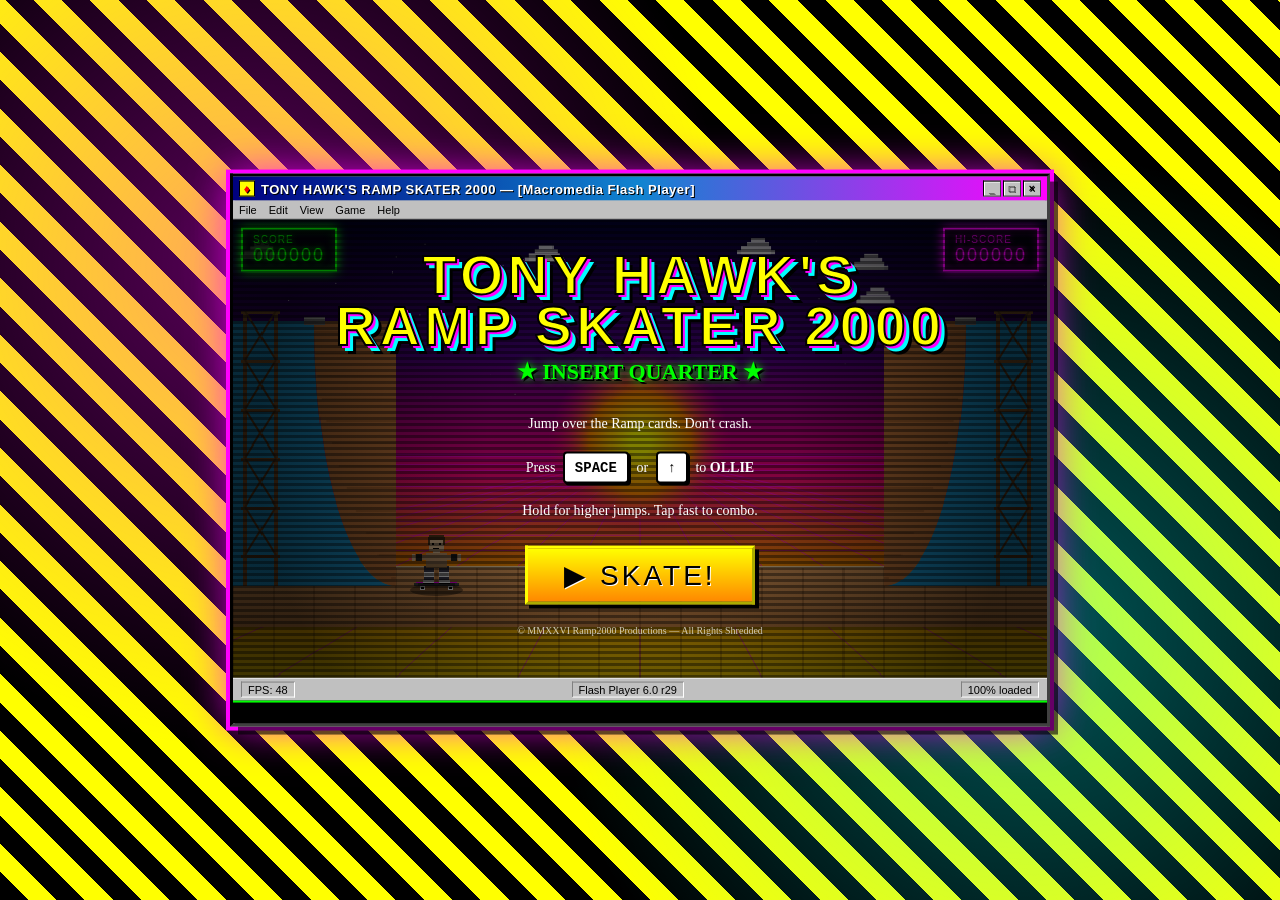
==== game.html @ 52860997 "Add Tony Hawk's Ramp Skater 2000 — Y2K Flash game" ====
<!DOCTYPE html>
<html lang="en">
<head>
<meta charset="UTF-8">
<title>TONY HAWK'S RAMP SKATER 2000 :: Y2K EDITION</title>
<meta name="viewport" content="width=device-width,initial-scale=1">
<style>
  /* ============ Y2K FLASH GAME WINDOW ============ */
  * { box-sizing: border-box; margin: 0; padding: 0; }
  html, body {
    width: 100%; height: 100%;
    background:
      repeating-linear-gradient(45deg, #000 0 20px, #ffff00 20px 40px);
    font-family: "Comic Sans MS", "Chalkboard", cursive;
    overflow: hidden;
    color: #fff;
  }
  /* Fake desktop pattern with retro star burst behind window */
  body::before {
    content: "";
    position: fixed; inset: 0;
    background:
      radial-gradient(circle at 20% 30%, rgba(255,0,255,.35), transparent 40%),
      radial-gradient(circle at 80% 70%, rgba(0,255,255,.35), transparent 40%);
    pointer-events: none;
  }

  /* Flash-style game window */
  .game-window {
    position: absolute;
    left: 50%; top: 50%;
    transform: translate(-50%, -50%);
    width: min(820px, 96vw);
    background: #c0c0c0;
    border: 3px solid #000;
    border-right-color: #404040;
    border-bottom-color: #404040;
    box-shadow:
      inset 2px 2px 0 #fff,
      inset -2px -2px 0 #808080,
      8px 8px 0 rgba(0,0,0,.6),
      0 0 0 4px #ff00ff,
      0 0 40px rgba(255,0,255,.8);
    padding: 0;
  }
  .titlebar {
    background: linear-gradient(90deg, #000080, #1084d0, #ff00ff);
    color: #fff;
    padding: 4px 6px;
    font-family: "Tahoma", "MS Sans Serif", sans-serif;
    font-size: 13px;
    font-weight: bold;
    display: flex;
    align-items: center;
    justify-content: space-between;
    text-shadow: 1px 1px 0 #000;
    letter-spacing: 0.5px;
  }
  .titlebar .title-text {
    display: flex; align-items: center; gap: 6px;
  }
  .title-icon {
    width: 16px; height: 16px;
    background: #ffff00;
    border: 1px solid #000;
    display: inline-block;
    position: relative;
  }
  .title-icon::after {
    content: "♦";
    position: absolute; inset: 0;
    display: flex; align-items: center; justify-content: center;
    color: #ff0000; font-size: 12px; line-height: 1;
  }
  .win-btns { display: flex; gap: 2px; }
  .win-btn {
    width: 18px; height: 16px;
    background: #c0c0c0;
    border: 1px solid #000;
    border-right-color: #404040;
    border-bottom-color: #404040;
    box-shadow: inset 1px 1px 0 #fff;
    color: #000;
    font-size: 10px;
    font-family: "Marlett", sans-serif;
    text-align: center;
    line-height: 14px;
    cursor: pointer;
  }

  .menubar {
    background: #c0c0c0;
    padding: 3px 6px;
    font-family: "Tahoma", sans-serif;
    font-size: 11px;
    color: #000;
    border-bottom: 1px solid #808080;
    display: flex;
    gap: 12px;
  }
  .menubar span { cursor: default; }
  .menubar span:hover { background: #000080; color: #fff; }

  .game-stage {
    position: relative;
    background: #000;
    overflow: hidden;
  }
  #canvas {
    display: block;
    width: 100%;
    height: auto;
    image-rendering: pixelated;
    image-rendering: crisp-edges;
    cursor: crosshair;
  }

  /* HUD overlays */
  .hud-top {
    position: absolute;
    top: 8px; left: 8px; right: 8px;
    display: flex;
    justify-content: space-between;
    align-items: flex-start;
    pointer-events: none;
    font-family: "Impact", "Arial Black", sans-serif;
    text-transform: uppercase;
    z-index: 5;
  }
  .hud-box {
    background: rgba(0,0,0,.6);
    border: 2px solid #00ff00;
    box-shadow: 0 0 10px #00ff00, inset 0 0 10px rgba(0,255,0,.3);
    padding: 4px 10px;
    color: #00ff00;
    text-shadow: 0 0 6px #00ff00, 2px 2px 0 #000;
    font-size: 18px;
    letter-spacing: 2px;
  }
  .hud-box.pink {
    border-color: #ff00ff;
    color: #ff00ff;
    box-shadow: 0 0 10px #ff00ff, inset 0 0 10px rgba(255,0,255,.3);
    text-shadow: 0 0 6px #ff00ff, 2px 2px 0 #000;
  }
  .hud-box small { font-size: 10px; display: block; opacity: .8; letter-spacing: 1px; }

  .combo {
    position: absolute;
    left: 50%;
    top: 40%;
    transform: translate(-50%, -50%);
    font-family: "Impact", "Arial Black", sans-serif;
    font-size: 56px;
    color: #ffff00;
    text-shadow:
      3px 3px 0 #ff00ff,
      6px 6px 0 #00ffff,
      9px 9px 0 #000;
    -webkit-text-stroke: 2px #000;
    letter-spacing: 4px;
    pointer-events: none;
    opacity: 0;
    z-index: 6;
    text-transform: uppercase;
  }
  .combo.show {
    animation: comboPop 0.9s ease-out forwards;
  }
  @keyframes comboPop {
    0%   { opacity: 0; transform: translate(-50%,-50%) scale(0.3) rotate(-15deg); }
    20%  { opacity: 1; transform: translate(-50%,-50%) scale(1.3) rotate(5deg); }
    100% { opacity: 0; transform: translate(-50%,-80%) scale(1) rotate(-5deg); }
  }

  /* Start / Game over panels */
  .panel {
    position: absolute;
    inset: 0;
    background:
      repeating-linear-gradient(0deg, rgba(0,0,0,.7) 0 3px, rgba(0,0,0,.5) 3px 6px);
    display: flex;
    flex-direction: column;
    align-items: center;
    justify-content: center;
    z-index: 10;
    color: #fff;
    text-align: center;
    padding: 20px;
  }
  .panel.hidden { display: none; }
  .panel h1 {
    font-family: "Impact", "Arial Black", sans-serif;
    font-size: 56px;
    line-height: .9;
    color: #ffff00;
    text-shadow:
      3px 3px 0 #ff00ff,
      6px 6px 0 #00ffff,
      9px 9px 0 #000;
    -webkit-text-stroke: 2px #000;
    letter-spacing: 4px;
    margin-bottom: 8px;
    text-transform: uppercase;
  }
  .panel h2 {
    font-family: "Comic Sans MS", cursive;
    font-size: 22px;
    color: #00ff00;
    text-shadow: 2px 2px 0 #000, 0 0 10px #00ff00;
    margin-bottom: 20px;
  }
  .panel p { font-size: 14px; line-height: 1.6; margin: 8px 0; max-width: 560px; }
  .panel .key {
    display: inline-block;
    background: #fff;
    color: #000;
    padding: 3px 10px;
    border: 2px solid #000;
    border-radius: 4px;
    box-shadow: 2px 2px 0 #000;
    font-family: "Courier New", monospace;
    font-weight: bold;
    margin: 0 4px;
  }
  .start-btn {
    margin-top: 16px;
    background: linear-gradient(180deg, #ffff00, #ff8800);
    border: 3px outset #ffff00;
    color: #000;
    font-family: "Impact", sans-serif;
    font-size: 28px;
    padding: 10px 36px;
    cursor: pointer;
    letter-spacing: 3px;
    text-shadow: 1px 1px 0 #fff;
    box-shadow: 4px 4px 0 #000;
    text-transform: uppercase;
  }
  .start-btn:active { transform: translate(2px,2px); box-shadow: 2px 2px 0 #000; }
  .start-btn:hover { animation: jiggle .2s infinite; }
  @keyframes jiggle {
    0%,100% { transform: rotate(-1deg); }
    50% { transform: rotate(1deg); }
  }
  .blink { animation: blinker 1s steps(2) infinite; }
  @keyframes blinker { 50% { opacity: 0; } }

  .gameover-title {
    color: #ff0000;
    text-shadow:
      3px 3px 0 #ffff00,
      6px 6px 0 #000;
  }
  .scores-line {
    font-family: "Impact", sans-serif;
    font-size: 22px;
    color: #ffff00;
    text-shadow: 2px 2px 0 #000;
    margin: 6px 0;
    letter-spacing: 2px;
  }
  .scores-line .num { color: #00ffff; }
  .new-hi {
    color: #ff00ff;
    font-family: "Impact", sans-serif;
    font-size: 32px;
    margin: 10px 0;
    letter-spacing: 3px;
    text-shadow: 2px 2px 0 #ffff00, 4px 4px 0 #000;
  }

  /* Scanlines overlay */
  .scanlines {
    position: absolute; inset: 0;
    pointer-events: none;
    background: repeating-linear-gradient(
      0deg,
      rgba(0,0,0,0) 0,
      rgba(0,0,0,0) 2px,
      rgba(0,0,0,.15) 3px,
      rgba(0,0,0,.15) 3px
    );
    z-index: 7;
    mix-blend-mode: multiply;
  }

  .statusbar {
    background: #c0c0c0;
    border-top: 1px solid #fff;
    padding: 3px 8px;
    font-family: "Tahoma", sans-serif;
    font-size: 11px;
    color: #000;
    display: flex;
    justify-content: space-between;
    align-items: center;
  }
  .statusbar .sb-cell {
    border: 1px solid #808080;
    border-right-color: #fff;
    border-bottom-color: #fff;
    padding: 1px 6px;
    background: #c0c0c0;
  }

  /* marquee at bottom */
  .ticker {
    background: #000;
    color: #00ff00;
    font-family: "Courier New", monospace;
    font-size: 12px;
    padding: 3px 0;
    border-top: 2px solid #00ff00;
    overflow: hidden;
    white-space: nowrap;
  }
  .ticker span {
    display: inline-block;
    padding-left: 100%;
    animation: tickerScroll 25s linear infinite;
  }
  @keyframes tickerScroll {
    0% { transform: translateX(0); }
    100% { transform: translateX(-100%); }
  }

  @media (max-width: 720px) {
    .panel h1 { font-size: 36px; }
    .hud-box { font-size: 14px; padding: 3px 6px; }
    .combo { font-size: 36px; }
  }
</style>
</head>
<body>

<div class="game-window">
  <div class="titlebar">
    <div class="title-text">
      <span class="title-icon"></span>
      TONY HAWK'S RAMP SKATER 2000 — [Macromedia Flash Player]
    </div>
    <div class="win-btns">
      <div class="win-btn">_</div>
      <div class="win-btn">□</div>
      <div class="win-btn" onclick="window.close()">×</div>
    </div>
  </div>
  <div class="menubar">
    <span>File</span><span>Edit</span><span>View</span><span>Game</span><span>Help</span>
  </div>

  <div class="game-stage">
    <canvas id="canvas" width="800" height="450"></canvas>

    <div class="hud-top">
      <div class="hud-box"><small>SCORE</small><span id="score">000000</span></div>
      <div class="hud-box pink"><small>HI-SCORE</small><span id="hiscore">000000</span></div>
    </div>

    <div class="combo" id="combo">OLLIE!</div>

    <div class="panel" id="start-panel">
      <h1>TONY HAWK'S<br>RAMP SKATER 2000</h1>
      <h2 class="blink">★ INSERT QUARTER ★</h2>
      <p>Jump over the Ramp cards. Don't crash.</p>
      <p>Press <span class="key">SPACE</span> or <span class="key">↑</span> to <b>OLLIE</b></p>
      <p>Hold for higher jumps. Tap fast to combo.</p>
      <button class="start-btn" id="start-btn">▶ SKATE!</button>
      <p style="margin-top:18px;font-size:10px;opacity:.7;">© MMXXVI Ramp2000 Productions — All Rights Shredded</p>
    </div>

    <div class="panel hidden" id="over-panel">
      <h1 class="gameover-title blink">WIPEOUT!!</h1>
      <div class="new-hi hidden" id="new-hi">★ NEW HIGH SCORE ★</div>
      <div class="scores-line">SCORE: <span class="num" id="final-score">0</span></div>
      <div class="scores-line">HI: <span class="num" id="final-hi">0</span></div>
      <div class="scores-line">CARDS DODGED: <span class="num" id="final-cards">0</span></div>
      <button class="start-btn" id="retry-btn">▶ TRY AGAIN</button>
      <p style="margin-top:14px;font-size:11px;">Press <span class="key">SPACE</span> to retry</p>
    </div>

    <div class="scanlines"></div>
  </div>

  <div class="statusbar">
    <div class="sb-cell" id="fps">FPS: 60</div>
    <div class="sb-cell">Flash Player 6.0 r29</div>
    <div class="sb-cell">100% loaded</div>
  </div>

  <div class="ticker">
    <span>★★★ TONY HAWK'S RAMP SKATER 2000 ★★★ JUMP THE CARDS! SHRED THE RAMP! ★★★ POWERED BY MACROMEDIA FLASH ★★★ BEST VIEWED IN INTERNET EXPLORER 5.5 ★★★ THIS GAME IS RADICAL ★★★ KICKFLIP YOUR WAY TO THE TOP ★★★ DON'T FORGET TO ENTER THE PS1 GIVEAWAY ★★★</span>
  </div>
</div>

<script>
/* ===========================================================
   TONY HAWK'S RAMP SKATER 2000 — Y2K FLASH EDITION
   =========================================================== */
(() => {
  const canvas = document.getElementById('canvas');
  const ctx = canvas.getContext('2d');
  const W = canvas.width, H = canvas.height;

  const scoreEl = document.getElementById('score');
  const hiEl = document.getElementById('hiscore');
  const comboEl = document.getElementById('combo');
  const startPanel = document.getElementById('start-panel');
  const overPanel = document.getElementById('over-panel');
  const startBtn = document.getElementById('start-btn');
  const retryBtn = document.getElementById('retry-btn');
  const finalScore = document.getElementById('final-score');
  const finalHi = document.getElementById('final-hi');
  const finalCards = document.getElementById('final-cards');
  const newHiEl = document.getElementById('new-hi');
  const fpsEl = document.getElementById('fps');

  /* ---------- Audio (Web Audio API beeps) ---------- */
  let audioCtx = null;
  function ac() {
    if (!audioCtx) {
      try { audioCtx = new (window.AudioContext || window.webkitAudioContext)(); } catch(e) {}
    }
    return audioCtx;
  }
  function beep(freq, dur=0.08, type='square', vol=0.15, slide=0) {
    const ctx = ac(); if (!ctx) return;
    const t = ctx.currentTime;
    const osc = ctx.createOscillator();
    const gain = ctx.createGain();
    osc.type = type;
    osc.frequency.setValueAtTime(freq, t);
    if (slide) osc.frequency.exponentialRampToValueAtTime(Math.max(40, freq+slide), t+dur);
    gain.gain.setValueAtTime(vol, t);
    gain.gain.exponentialRampToValueAtTime(0.0001, t+dur);
    osc.connect(gain).connect(ctx.destination);
    osc.start(t); osc.stop(t+dur+0.02);
  }
  function sfxJump() {
    beep(440, 0.12, 'square', 0.18, 400);
    setTimeout(()=>beep(660, 0.08, 'square', 0.12), 60);
  }
  function sfxScore() {
    beep(880, 0.05, 'square', 0.12);
    setTimeout(()=>beep(1320, 0.08, 'square', 0.12), 50);
  }
  function sfxCrash() {
    const ctx = ac(); if (!ctx) return;
    const t = ctx.currentTime;
    const bufferSize = 0.4 * ctx.sampleRate;
    const buffer = ctx.createBuffer(1, bufferSize, ctx.sampleRate);
    const data = buffer.getChannelData(0);
    for (let i=0;i<bufferSize;i++) data[i] = (Math.random()*2-1) * (1 - i/bufferSize);
    const noise = ctx.createBufferSource();
    noise.buffer = buffer;
    const gain = ctx.createGain();
    gain.gain.setValueAtTime(0.35, t);
    gain.gain.exponentialRampToValueAtTime(0.001, t+0.4);
    noise.connect(gain).connect(ctx.destination);
    noise.start(t);
    // descending tones
    [220,180,140,100].forEach((f,i) => setTimeout(()=>beep(f, 0.12, 'sawtooth', 0.18, -40), i*80));
  }
  function sfxStart() {
    [523,659,784,1047].forEach((f,i) => setTimeout(()=>beep(f, 0.1, 'square', 0.16), i*70));
  }

  /* ---------- Game State ---------- */
  const GROUND_Y = 360;     // halfpipe floor y
  const RAMP_TOP_Y = 100;   // top of ramp curve
  const GRAVITY = 0.65;
  const JUMP_V = -13.5;
  const JUMP_HOLD_BOOST = -0.45; // extra lift while holding
  const MAX_JUMP_HOLD = 14;      // frames

  const state = {
    running: false,
    over: false,
    started: false,
    t: 0,
    score: 0,
    hi: 0,
    cardsDodged: 0,
    speed: 4.2,
    spawnTimer: 90,
    holdFrames: 0,
    holding: false,
    combo: 0,
    comboTimer: 0,
    shake: 0,
    skater: {
      x: 200,
      y: GROUND_Y,
      vy: 0,
      onGround: true,
      facing: 1,     // 1 right, -1 left
      bobT: 0,
      rotation: 0,   // for trick rotations mid-air
      tricking: false,
    },
    obstacles: [],   // ramp cards
    particles: [],
    clouds: [],
    stars: [],
  };

  // Init clouds
  for (let i=0;i<5;i++) state.clouds.push({ x: Math.random()*W, y: 20+Math.random()*60, s: 0.3+Math.random()*0.5 });
  for (let i=0;i<40;i++) state.stars.push({ x: Math.random()*W, y: Math.random()*180, tw: Math.random()*Math.PI*2 });

  /* ---------- HI score (localStorage) ---------- */
  try {
    const stored = localStorage.getItem('ramp2000_thps_hi');
    if (stored) state.hi = parseInt(stored,10) || 0;
  } catch(e) {}
  hiEl.textContent = pad(state.hi);

  function pad(n) { return String(Math.floor(n)).padStart(6,'0'); }

  /* ---------- Input ---------- */
  function tryJump() {
    if (!state.running) return;
    if (state.skater.onGround) {
      state.skater.vy = JUMP_V;
      state.skater.onGround = false;
      state.holding = true;
      state.holdFrames = 0;
      state.skater.tricking = true;
      sfxJump();
      spawnParticles(state.skater.x, GROUND_Y, 8, '#ffffff');
      showCombo(randomTrick());
    }
  }
  function endJumpHold() { state.holding = false; }

  function randomTrick() {
    const tricks = ['OLLIE!','KICKFLIP!','HEELFLIP!','POP SHOVE-IT!','360 FLIP!','MELON!','INDY!','METHOD!','NOSEGRAB!','GNARLY!'];
    return tricks[Math.floor(Math.random()*tricks.length)];
  }

  window.addEventListener('keydown', (e) => {
    if (e.code === 'Space' || e.code === 'ArrowUp' || e.key === ' ') {
      e.preventDefault();
      if (state.over) { reset(); start(); return; }
      if (!state.started) { start(); return; }
      tryJump();
    }
  });
  window.addEventListener('keyup', (e) => {
    if (e.code === 'Space' || e.code === 'ArrowUp') endJumpHold();
  });
  canvas.addEventListener('mousedown', () => {
    if (state.over) { reset(); start(); return; }
    if (!state.started) { start(); return; }
    tryJump();
  });
  canvas.addEventListener('mouseup', endJumpHold);
  canvas.addEventListener('touchstart', (e) => {
    e.preventDefault();
    if (state.over) { reset(); start(); return; }
    if (!state.started) { start(); return; }
    tryJump();
  }, {passive:false});
  canvas.addEventListener('touchend', endJumpHold);

  startBtn.addEventListener('click', () => { start(); });
  retryBtn.addEventListener('click', () => { reset(); start(); });

  /* ---------- Game lifecycle ---------- */
  function start() {
    if (state.over) reset();
    state.started = true;
    state.running = true;
    state.over = false;
    startPanel.classList.add('hidden');
    overPanel.classList.add('hidden');
    sfxStart();
  }
  function reset() {
    state.running = false;
    state.over = false;
    state.t = 0;
    state.score = 0;
    state.cardsDodged = 0;
    state.speed = 4.2;
    state.spawnTimer = 90;
    state.combo = 0;
    state.comboTimer = 0;
    state.shake = 0;
    state.obstacles = [];
    state.particles = [];
    state.skater.x = 200;
    state.skater.y = GROUND_Y;
    state.skater.vy = 0;
    state.skater.onGround = true;
    state.skater.tricking = false;
    state.skater.rotation = 0;
    scoreEl.textContent = pad(0);
  }
  function gameOver() {
    state.running = false;
    state.over = true;
    state.shake = 24;
    sfxCrash();
    spawnParticles(state.skater.x, state.skater.y, 30, '#ff0000', true);
    finalScore.textContent = Math.floor(state.score);
    finalCards.textContent = state.cardsDodged;
    const isNew = state.score > state.hi;
    if (isNew) {
      state.hi = Math.floor(state.score);
      try { localStorage.setItem('ramp2000_thps_hi', String(state.hi)); } catch(e) {}
      newHiEl.classList.remove('hidden');
    } else {
      newHiEl.classList.add('hidden');
    }
    finalHi.textContent = state.hi;
    hiEl.textContent = pad(state.hi);
    setTimeout(()=> overPanel.classList.remove('hidden'), 700);
  }

  /* ---------- Obstacles (Ramp cards) ---------- */
  function spawnCard() {
    state.obstacles.push({
      x: W + 30,
      y: GROUND_Y - 22,
      w: 56,
      h: 36,
      passed: false,
      wobble: Math.random()*Math.PI*2,
    });
  }

  /* ---------- Particles ---------- */
  function spawnParticles(x, y, n, color, big=false) {
    for (let i=0;i<n;i++) {
      state.particles.push({
        x, y,
        vx: (Math.random()-0.5)*(big?8:4),
        vy: (Math.random()-1)*(big?6:3),
        life: 30 + Math.random()*20,
        color,
        size: big ? 3+Math.random()*3 : 2+Math.random()*2,
      });
    }
  }

  /* ---------- Combo display ---------- */
  function showCombo(text) {
    comboEl.textContent = text;
    comboEl.classList.remove('show');
    void comboEl.offsetWidth;
    comboEl.classList.add('show');
  }

  /* ---------- Update ---------- */
  function update() {
    state.t++;
    if (!state.running) return;

    // score from time
    state.score += 0.5 + state.speed*0.05;
    scoreEl.textContent = pad(state.score);

    // speed ramp
    if (state.t % 240 === 0 && state.speed < 9) state.speed += 0.35;

    // skater physics
    const sk = state.skater;
    if (!sk.onGround) {
      sk.vy += GRAVITY;
      if (state.holding && state.holdFrames < MAX_JUMP_HOLD) {
        sk.vy += JUMP_HOLD_BOOST;
        state.holdFrames++;
      }
      sk.y += sk.vy;
      sk.rotation += 0.18;
      if (sk.y >= GROUND_Y) {
        sk.y = GROUND_Y;
        sk.vy = 0;
        sk.onGround = true;
        sk.tricking = false;
        sk.rotation = 0;
        spawnParticles(sk.x, GROUND_Y+4, 6, '#d4a373');
      }
    } else {
      sk.bobT += 0.25;
    }

    // skater sways back and forth a tiny bit (he's on the ramp floor)
    sk.x = 200 + Math.sin(state.t*0.02) * 18;

    // spawn obstacles
    state.spawnTimer--;
    if (state.spawnTimer <= 0) {
      spawnCard();
      // next spawn — varies with speed
      const base = 110 - state.speed*5;
      state.spawnTimer = Math.max(55, base + Math.random()*60);
      // sometimes double-up
      if (Math.random() < 0.15 && state.speed > 5.5) {
        setTimeout(()=>{ if (state.running) spawnCard(); }, 250);
      }
    }

    // update obstacles
    for (let i=state.obstacles.length-1;i>=0;i--) {
      const o = state.obstacles[i];
      o.x -= state.speed;
      o.wobble += 0.15;

      // collision
      const skLeft = sk.x - 22, skRight = sk.x + 22;
      const skTop = sk.y - 48, skBottom = sk.y - 4;
      const oLeft = o.x, oRight = o.x + o.w;
      const oTop = o.y, oBottom = o.y + o.h;
      const hit = !(skRight < oLeft + 6 || skLeft > oRight - 6 || skBottom < oTop + 4 || skTop > oBottom - 4);
      if (hit) { gameOver(); return; }

      // scored
      if (!o.passed && o.x + o.w < sk.x - 22) {
        o.passed = true;
        state.cardsDodged++;
        state.score += 100;
        state.combo++;
        state.comboTimer = 90;
        sfxScore();
        if (state.combo >= 3) showCombo('x' + state.combo + ' COMBO!');
      }

      if (o.x + o.w < -10) state.obstacles.splice(i,1);
    }

    // combo decays
    if (state.comboTimer > 0) state.comboTimer--;
    else state.combo = 0;

    // particles
    for (let i=state.particles.length-1;i>=0;i--) {
      const p = state.particles[i];
      p.x += p.vx;
      p.y += p.vy;
      p.vy += 0.25;
      p.life--;
      if (p.life <= 0) state.particles.splice(i,1);
    }

    // clouds drift
    state.clouds.forEach(c => {
      c.x -= 0.3 * c.s;
      if (c.x < -80) { c.x = W + 40; c.y = 20+Math.random()*60; c.s = 0.3+Math.random()*0.5; }
    });

    // shake decay
    if (state.shake > 0) state.shake--;
  }

  /* ---------- Drawing helpers ---------- */
  function drawHalfpipe() {
    // sky gradient (cyan -> magenta -> yellow Y2K vapor sunset)
    const sky = ctx.createLinearGradient(0,0,0,H);
    sky.addColorStop(0, '#000033');
    sky.addColorStop(0.3, '#4a0080');
    sky.addColorStop(0.55, '#ff0080');
    sky.addColorStop(0.75, '#ff8c00');
    sky.addColorStop(1, '#ffd700');
    ctx.fillStyle = sky;
    ctx.fillRect(0,0,W,H);

    // grid floor / synth horizon
    ctx.save();
    ctx.strokeStyle = '#ff00ff';
    ctx.lineWidth = 1;
    ctx.globalAlpha = 0.6;
    // horizon line
    const horizon = 230;
    // perspective grid receding
    for (let i=0;i<14;i++) {
      const t = i/14;
      const y = horizon + Math.pow(t,2) * 130;
      ctx.beginPath();
      ctx.moveTo(0,y); ctx.lineTo(W,y); ctx.stroke();
    }
    for (let i=-8;i<=8;i++) {
      ctx.beginPath();
      ctx.moveTo(W/2, horizon);
      ctx.lineTo(W/2 + i*120, H);
      ctx.stroke();
    }
    ctx.restore();

    // distant sun
    const sun = ctx.createRadialGradient(W/2, 220, 10, W/2, 220, 90);
    sun.addColorStop(0,'#ffff00');
    sun.addColorStop(0.5,'#ff8800');
    sun.addColorStop(1,'rgba(255,0,128,0)');
    ctx.fillStyle = sun;
    ctx.fillRect(W/2-100, 130, 200, 200);

    // stars
    state.stars.forEach(s => {
      const a = 0.4 + Math.sin(state.t*0.05 + s.tw)*0.4;
      ctx.fillStyle = `rgba(255,255,255,${a})`;
      ctx.fillRect(s.x, s.y, 1, 1);
    });

    // pixel clouds (8-bit style)
    state.clouds.forEach(c => drawCloud(c.x, c.y));

    // ============ THE RAMP (halfpipe) ============
    // Floor (tan wooden surface)
    const floorGrad = ctx.createLinearGradient(0, 340, 0, H);
    floorGrad.addColorStop(0, '#e8a25e');
    floorGrad.addColorStop(1, '#b06a2e');
    ctx.fillStyle = floorGrad;
    ctx.fillRect(0, 340, W, 60);

    // floor planks (vertical lines)
    ctx.strokeStyle = 'rgba(80,40,10,0.5)';
    ctx.lineWidth = 1;
    for (let x=0; x<W; x+=40) {
      ctx.beginPath();
      ctx.moveTo(x, 340); ctx.lineTo(x, H); ctx.stroke();
    }
    // top edge highlight
    ctx.fillStyle = '#ffd9a0';
    ctx.fillRect(0, 340, W, 2);

    // Curved ramp walls (left + right) using bezier-like shapes
    // Left curve
    ctx.fillStyle = '#1ea7e6';
    ctx.beginPath();
    ctx.moveTo(0, 100);
    ctx.lineTo(0, 360);
    ctx.lineTo(160, 360);
    ctx.bezierCurveTo(120, 360, 80, 260, 80, 100);
    ctx.closePath();
    ctx.fill();
    // tan inside of left curve
    ctx.fillStyle = '#d68240';
    ctx.beginPath();
    ctx.moveTo(80, 100);
    ctx.bezierCurveTo(80, 260, 120, 360, 160, 360);
    ctx.lineTo(160, 100);
    ctx.closePath();
    ctx.fill();
    // wood lines on left ramp interior
    ctx.strokeStyle = 'rgba(80,40,10,0.4)';
    for (let yy=110; yy<360; yy+=22) {
      ctx.beginPath();
      const curveX = 80 + Math.pow((yy-100)/260, 2)*80;
      ctx.moveTo(curveX, yy);
      ctx.lineTo(160, yy);
      ctx.stroke();
    }

    // Right curve (mirrored)
    ctx.fillStyle = '#1ea7e6';
    ctx.beginPath();
    ctx.moveTo(W, 100);
    ctx.lineTo(W, 360);
    ctx.lineTo(W-160, 360);
    ctx.bezierCurveTo(W-120, 360, W-80, 260, W-80, 100);
    ctx.closePath();
    ctx.fill();
    ctx.fillStyle = '#d68240';
    ctx.beginPath();
    ctx.moveTo(W-80, 100);
    ctx.bezierCurveTo(W-80, 260, W-120, 360, W-160, 360);
    ctx.lineTo(W-160, 100);
    ctx.closePath();
    ctx.fill();
    ctx.strokeStyle = 'rgba(80,40,10,0.4)';
    for (let yy=110; yy<360; yy+=22) {
      ctx.beginPath();
      const curveX = W - 80 - Math.pow((yy-100)/260, 2)*80;
      ctx.moveTo(curveX, yy);
      ctx.lineTo(W-160, yy);
      ctx.stroke();
    }

    // Coping (metal lip on top of each ramp)
    ctx.fillStyle = '#888';
    ctx.fillRect(70, 96, 20, 8);
    ctx.fillRect(W-90, 96, 20, 8);
    ctx.fillStyle = '#ccc';
    ctx.fillRect(70, 96, 20, 2);
    ctx.fillRect(W-90, 96, 20, 2);

    // wood scaffolding behind ramps
    drawScaffold(10, 90);
    drawScaffold(W-50, 90);

    // shadow on floor under skater
    const sk = state.skater;
    const shadowY = 364;
    const heightAbove = GROUND_Y - sk.y;
    const shadowScale = Math.max(0.3, 1 - heightAbove/250);
    ctx.fillStyle = `rgba(0,0,0,${0.4*shadowScale})`;
    ctx.beginPath();
    ctx.ellipse(sk.x, shadowY, 26*shadowScale, 6*shadowScale, 0, 0, Math.PI*2);
    ctx.fill();
  }

  function drawCloud(x,y) {
    ctx.fillStyle = 'rgba(255,255,255,0.85)';
    ctx.fillRect(x, y, 30, 8);
    ctx.fillRect(x+6, y-4, 22, 4);
    ctx.fillRect(x+10, y-8, 14, 4);
    ctx.fillRect(x-4, y+4, 38, 4);
  }

  function drawScaffold(x, y) {
    ctx.fillStyle = '#8b5a2b';
    ctx.fillRect(x, y, 4, 270);
    ctx.fillRect(x+30, y, 4, 270);
    for (let i=0; i<6; i++) {
      ctx.fillRect(x-2, y+i*48, 38, 3);
    }
    // diagonal cross-braces
    ctx.strokeStyle = '#6b4520';
    ctx.lineWidth = 2;
    for (let i=0;i<5;i++) {
      ctx.beginPath();
      ctx.moveTo(x+2, y+i*48);
      ctx.lineTo(x+32, y+(i+1)*48);
      ctx.stroke();
      ctx.beginPath();
      ctx.moveTo(x+32, y+i*48);
      ctx.lineTo(x+2, y+(i+1)*48);
      ctx.stroke();
    }
  }

  /* ---------- Tony Hawk pixel sprite ---------- */
  function drawTony(x, y, rot, tricking, bob) {
    ctx.save();
    ctx.translate(x, y - 28);
    if (tricking) ctx.rotate(rot);
    const bobY = tricking ? 0 : Math.sin(bob)*1.2;
    ctx.translate(0, bobY);

    // ---- Skateboard ----
    // deck
    ctx.fillStyle = '#2a2a2a';
    ctx.fillRect(-20, 24, 40, 4);
    // grip tape stripe
    ctx.fillStyle = '#ff00ff';
    ctx.fillRect(-20, 24, 40, 1);
    // nose / tail curve highlights
    ctx.fillStyle = '#444';
    ctx.fillRect(-22, 25, 4, 3);
    ctx.fillRect(18, 25, 4, 3);
    // wheels
    ctx.fillStyle = '#fff';
    ctx.fillRect(-16, 28, 5, 4);
    ctx.fillRect(11, 28, 5, 4);
    ctx.fillStyle = '#000';
    ctx.fillRect(-15, 29, 3, 2);
    ctx.fillRect(12, 29, 3, 2);

    // ---- Legs ----
    // baggy pants (Y2K 2000 cargo style)
    ctx.fillStyle = '#3a3a4a'; // dark grey-blue cargo
    ctx.fillRect(-12, 8, 10, 16);
    ctx.fillRect(2, 8, 10, 16);
    // knee pads
    ctx.fillStyle = '#fff';
    ctx.fillRect(-12, 14, 10, 5);
    ctx.fillRect(2, 14, 10, 5);
    ctx.fillStyle = '#ddd';
    ctx.fillRect(-11, 15, 8, 3);
    ctx.fillRect(3, 15, 8, 3);
    // shoes
    ctx.fillStyle = '#fff';
    ctx.fillRect(-13, 22, 11, 4);
    ctx.fillRect(2, 22, 11, 4);
    ctx.fillStyle = '#000';
    ctx.fillRect(-13, 25, 11, 1);
    ctx.fillRect(2, 25, 11, 1);

    // ---- Torso (tan tee like reference) ----
    ctx.fillStyle = '#c69b6e';
    ctx.fillRect(-10, -4, 20, 14);
    // shirt shading
    ctx.fillStyle = '#a07a4d';
    ctx.fillRect(-10, 6, 20, 4);

    // ---- Arms outstretched (THPS pose) ----
    // left arm
    ctx.fillStyle = '#c69b6e';
    ctx.fillRect(-22, -2, 12, 4);
    // right arm
    ctx.fillRect(10, -2, 12, 4);
    // elbow pads
    ctx.fillStyle = '#222';
    ctx.fillRect(-20, -3, 6, 6);
    ctx.fillRect(14, -3, 6, 6);
    // gloves / hands
    ctx.fillStyle = '#e8c49a';
    ctx.fillRect(-24, -3, 3, 6);
    ctx.fillRect(21, -3, 3, 6);

    // ---- Head ----
    // neck
    ctx.fillStyle = '#e8c49a';
    ctx.fillRect(-3, -8, 6, 4);
    // face
    ctx.fillStyle = '#e8c49a';
    ctx.fillRect(-7, -20, 14, 14);
    // hair (short brown)
    ctx.fillStyle = '#5a3a1a';
    ctx.fillRect(-7, -22, 14, 5);
    ctx.fillRect(-8, -20, 2, 8);
    ctx.fillRect(6, -20, 2, 8);
    // eyes
    ctx.fillStyle = '#000';
    ctx.fillRect(-4, -14, 2, 2);
    ctx.fillRect(2, -14, 2, 2);
    // smirk
    ctx.fillRect(-3, -9, 5, 1);
    // sweat drop (he's working)
    if (Math.sin(state.t * 0.1) > 0.7) {
      ctx.fillStyle = '#66ddff';
      ctx.fillRect(7, -16, 1, 2);
    }

    ctx.restore();
  }

  /* ---------- Ramp Card sprite ---------- */
  function drawRampCard(x, y, w, h, wobble) {
    ctx.save();
    ctx.translate(x + w/2, y + h/2);
    ctx.rotate(Math.sin(wobble)*0.04);
    // shadow
    ctx.fillStyle = 'rgba(0,0,0,0.4)';
    ctx.fillRect(-w/2+3, h/2-2, w, 5);
    // card body (matte black gradient)
    const grad = ctx.createLinearGradient(-w/2, -h/2, w/2, h/2);
    grad.addColorStop(0,'#1a1a1a');
    grad.addColorStop(1,'#000');
    ctx.fillStyle = grad;
    ctx.fillRect(-w/2, -h/2, w, h);
    // subtle border
    ctx.strokeStyle = '#333';
    ctx.lineWidth = 1;
    ctx.strokeRect(-w/2+0.5, -h/2+0.5, w-1, h-1);

    // "ramp" wordmark (yellow)
    ctx.fillStyle = '#f7d046';
    ctx.font = 'bold 11px "Arial Black", sans-serif';
    ctx.textBaseline = 'middle';
    ctx.fillText('ramp', -w/2 + 5, -h/2 + 8);
    // little dot
    ctx.fillStyle = '#f7d046';
    ctx.beginPath();
    ctx.arc(-w/2 + 30, -h/2 + 8, 1.2, 0, Math.PI*2);
    ctx.fill();

    // chip
    ctx.fillStyle = '#d4af37';
    ctx.fillRect(-w/2 + 6, -h/2 + 16, 9, 7);
    ctx.strokeStyle = '#8a6d10';
    ctx.lineWidth = 0.6;
    ctx.beginPath();
    ctx.moveTo(-w/2+6, -h/2+19);
    ctx.lineTo(-w/2+15, -h/2+19);
    ctx.stroke();
    ctx.beginPath();
    ctx.moveTo(-w/2+10, -h/2+16);
    ctx.lineTo(-w/2+10, -h/2+23);
    ctx.stroke();

    // contactless icon
    ctx.strokeStyle = '#f7d046';
    ctx.lineWidth = 0.8;
    for (let i=0;i<3;i++) {
      ctx.beginPath();
      ctx.arc(-w/2 + 22, -h/2 + 20, 2+i*1.8, -Math.PI/3, Math.PI/3);
      ctx.stroke();
    }

    // card number (faint)
    ctx.fillStyle = '#666';
    ctx.font = 'bold 5px "Courier New", monospace';
    ctx.fillText('•••• 2000', w/2 - 26, h/2 - 6);

    // shine
    ctx.fillStyle = 'rgba(255,255,255,0.08)';
    ctx.fillRect(-w/2, -h/2, w, h/3);

    ctx.restore();
  }

  /* ---------- Particles ---------- */
  function drawParticles() {
    state.particles.forEach(p => {
      ctx.fillStyle = p.color;
      ctx.globalAlpha = Math.min(1, p.life/30);
      ctx.fillRect(p.x - p.size/2, p.y - p.size/2, p.size, p.size);
    });
    ctx.globalAlpha = 1;
  }

  /* ---------- Render ---------- */
  function render() {
    ctx.save();
    if (state.shake > 0) {
      ctx.translate((Math.random()-0.5)*state.shake, (Math.random()-0.5)*state.shake);
    }

    drawHalfpipe();

    // obstacles
    state.obstacles.forEach(o => drawRampCard(o.x, o.y, o.w, o.h, o.wobble));

    // skater
    const sk = state.skater;
    drawTony(sk.x, sk.y, sk.rotation, sk.tricking, sk.bobT);

    drawParticles();

    // speed lines when fast
    if (state.speed > 6 && state.running) {
      ctx.strokeStyle = 'rgba(255,255,255,0.25)';
      ctx.lineWidth = 1;
      for (let i=0; i<4; i++) {
        const y = 200 + i*40 + (state.t*state.speed*2 % 40);
        ctx.beginPath();
        ctx.moveTo(W, y);
        ctx.lineTo(W-30, y);
        ctx.stroke();
      }
    }

    ctx.restore();

    // edge vignette
    const vg = ctx.createRadialGradient(W/2, H/2, H/3, W/2, H/2, H/1.2);
    vg.addColorStop(0,'rgba(0,0,0,0)');
    vg.addColorStop(1,'rgba(0,0,0,0.5)');
    ctx.fillStyle = vg;
    ctx.fillRect(0,0,W,H);
  }

  /* ---------- Main loop ---------- */
  let lastT = performance.now();
  let frames = 0, fpsT = lastT;
  function loop(now) {
    update();
    render();
    frames++;
    if (now - fpsT > 500) {
      fpsEl.textContent = 'FPS: ' + Math.round(frames*1000/(now-fpsT));
      frames = 0; fpsT = now;
    }
    requestAnimationFrame(loop);
  }
  requestAnimationFrame(loop);

  // Auto-start on first canvas click handled above too
})();
</script>
</body>
</html>
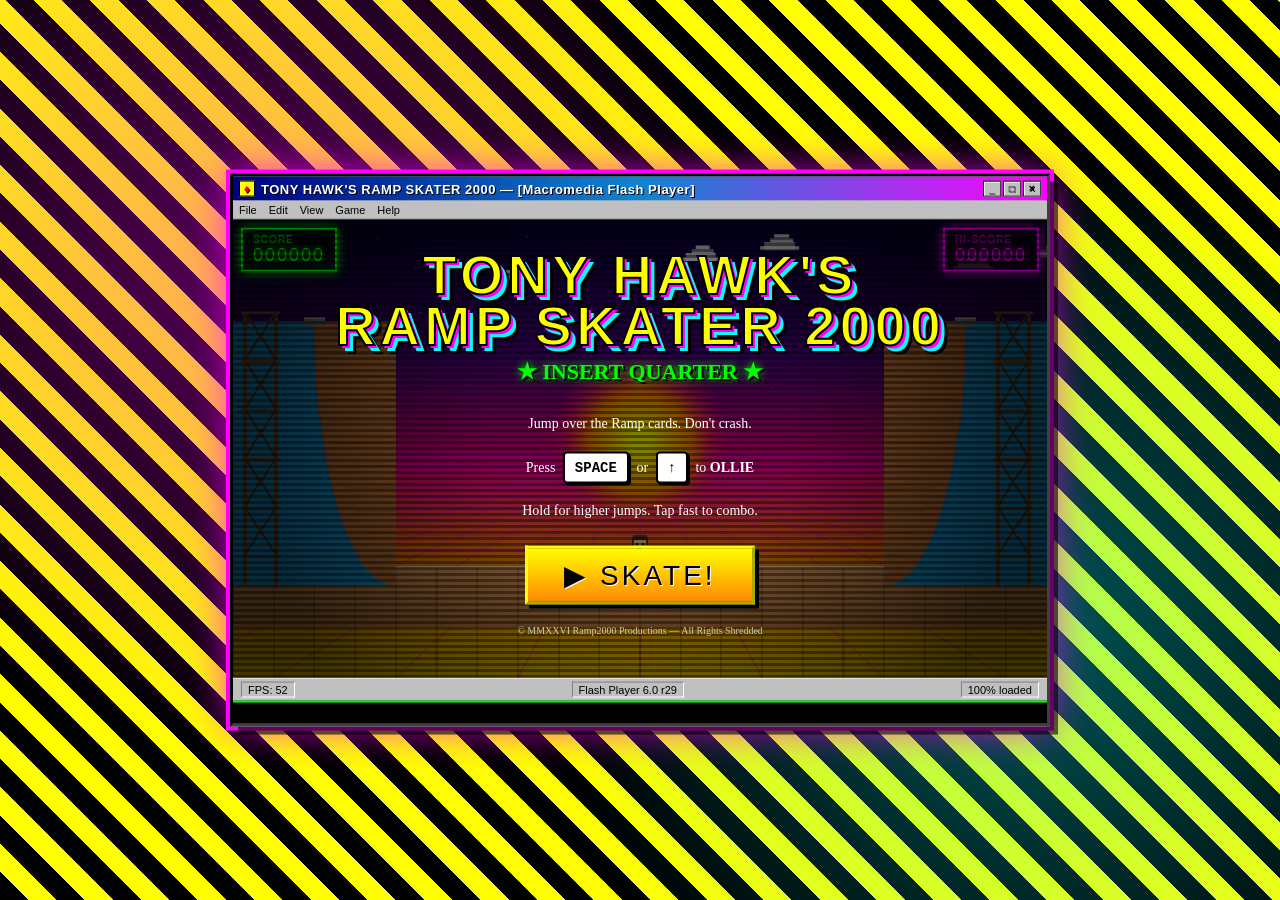
==== commit 94638fe2: "Tony Hawk game: skate back and forth, hero banner, disclaimer" ====
--- a/game.html
+++ b/game.html
@@ -490,7 +490,7 @@
     comboTimer: 0,
     shake: 0,
     skater: {
-      x: 200,
+      x: 400,
       y: GROUND_Y,
       vy: 0,
       onGround: true,
@@ -498,6 +498,9 @@
       bobT: 0,
       rotation: 0,   // for trick rotations mid-air
       tricking: false,
+      sweepT: 0,     // back-and-forth sweep position (0..1)
+      sweepDir: 1,   // 1 right, -1 left
+      tilt: 0,       // body tilt based on curve climb
     },
     obstacles: [],   // ramp cards
     particles: [],
@@ -590,12 +593,16 @@
     state.shake = 0;
     state.obstacles = [];
     state.particles = [];
-    state.skater.x = 200;
+    state.skater.x = 400;
     state.skater.y = GROUND_Y;
     state.skater.vy = 0;
     state.skater.onGround = true;
     state.skater.tricking = false;
     state.skater.rotation = 0;
+    state.skater.sweepT = 0.5;
+    state.skater.sweepDir = 1;
+    state.skater.facing = 1;
+    state.skater.tilt = 0;
     scoreEl.textContent = pad(0);
   }
   function gameOver() {
@@ -620,14 +627,34 @@
   }
 
   /* ---------- Obstacles (Ramp cards) ---------- */
-  function spawnCard() {
+  // The flat floor zone is roughly x=180..620. Cards spawn ahead of Tony in his current
+  // direction, but NOT inside the curve-climb zones (sweepT < 0.2 or > 0.8) where Tony is elevated.
+  function spawnCard(dir) {
+    const sk = state.skater;
+    let spawnX;
+    if (dir === 1) {
+      // Tony heading right; spawn at the FAR end of the flat zone
+      const minX = Math.max(sk.x + 220, 380);
+      const maxX = 560;
+      if (minX > maxX) return;
+      spawnX = minX + Math.random() * (maxX - minX);
+    } else {
+      const minX = 220;
+      const maxX = Math.min(sk.x - 220, 400);
+      if (minX > maxX) return;
+      spawnX = minX + Math.random() * (maxX - minX);
+    }
     state.obstacles.push({
-      x: W + 30,
+      x: spawnX,
       y: GROUND_Y - 22,
       w: 56,
       h: 36,
       passed: false,
       wobble: Math.random()*Math.PI*2,
+      dir: dir,
+      spawnTime: state.t,
+      // Telegraph: card starts as a warning flash, becomes solid after 20 frames
+      telegraphFrames: 20,
     });
   }
 
@@ -683,31 +710,57 @@
         sk.rotation = 0;
         spawnParticles(sk.x, GROUND_Y+4, 6, '#d4a373');
       }
+      // while airborne, drift in current direction
+      sk.x += sk.sweepDir * 0.6;
     } else {
       sk.bobT += 0.25;
     }
 
-    // skater sways back and forth a tiny bit (he's on the ramp floor)
-    sk.x = 200 + Math.sin(state.t*0.02) * 18;
-
-    // spawn obstacles
+    // skater skates back and forth across the halfpipe
+    if (sk.onGround) {
+      const sweepSpeed = 0.008 + state.speed * 0.0006;
+      sk.sweepT += sweepSpeed * sk.sweepDir;
+      if (sk.sweepT >= 1) {
+        sk.sweepT = 1; sk.sweepDir = -1; sk.facing = -1;
+        // remove all cards from the old direction (Tony is now heading away from them)
+        state.obstacles = state.obstacles.filter(o => o.dir === -1);
+        state.spawnTimer = 40;
+      }
+      if (sk.sweepT <= 0) {
+        sk.sweepT = 0; sk.sweepDir = 1; sk.facing = 1;
+        state.obstacles = state.obstacles.filter(o => o.dir === 1);
+        state.spawnTimer = 40;
+      }
+      // ease the sweep so he slows at the ramp curves (like real halfpipe physics)
+      const eased = 0.5 - 0.5 * Math.cos(sk.sweepT * Math.PI);
+      // x range: from left curve foot (~180) to right curve foot (~620)
+      sk.x = 180 + eased * 440;
+      // climb up the curve at the edges
+      const edgeDist = Math.min(sk.sweepT, 1 - sk.sweepT); // 0 at edge, 0.5 at center
+      const climb = Math.pow(Math.max(0, 0.18 - edgeDist) / 0.18, 2);
+      sk.y = GROUND_Y - climb * 60;
+      // tilt body as he climbs the curve
+      sk.tilt = climb * 0.45 * (sk.sweepT < 0.5 ? -1 : 1);
+    }
+
+    // spawn obstacles in the direction Tony is currently heading
     state.spawnTimer--;
-    if (state.spawnTimer <= 0) {
-      spawnCard();
-      // next spawn — varies with speed
-      const base = 110 - state.speed*5;
-      state.spawnTimer = Math.max(55, base + Math.random()*60);
-      // sometimes double-up
-      if (Math.random() < 0.15 && state.speed > 5.5) {
-        setTimeout(()=>{ if (state.running) spawnCard(); }, 250);
+    if (state.spawnTimer <= 0 && sk.onGround) {
+      // spawn ahead of him so he has to jump
+      spawnCard(sk.sweepDir);
+      const base = 130 - state.speed*5;
+      state.spawnTimer = Math.max(70, base + Math.random()*60);
+      if (Math.random() < 0.12 && state.speed > 5.5) {
+        setTimeout(()=>{ if (state.running) spawnCard(sk.sweepDir); }, 350);
       }
     }
 
-    // update obstacles
+    // update obstacles - they sit still on the floor; Tony moves
+    // (this models the halfpipe correctly: cards are placed obstacles)
     for (let i=state.obstacles.length-1;i>=0;i--) {
       const o = state.obstacles[i];
-      o.x -= state.speed;
       o.wobble += 0.15;
+      if (o.telegraphFrames > 0) { o.telegraphFrames--; continue; } // not solid yet
 
       // collision
       const skLeft = sk.x - 22, skRight = sk.x + 22;
@@ -717,18 +770,28 @@
       const hit = !(skRight < oLeft + 6 || skLeft > oRight - 6 || skBottom < oTop + 4 || skTop > oBottom - 4);
       if (hit) { gameOver(); return; }
 
-      // scored
-      if (!o.passed && o.x + o.w < sk.x - 22) {
-        o.passed = true;
-        state.cardsDodged++;
-        state.score += 100;
-        state.combo++;
-        state.comboTimer = 90;
-        sfxScore();
-        if (state.combo >= 3) showCombo('x' + state.combo + ' COMBO!');
+      // scored - Tony passes the card moving in his current direction
+      // dir=1 means card was spawned ahead while Tony was heading RIGHT, so passed when Tony's right edge is past card's right edge
+      // dir=-1 means card was spawned ahead while Tony was heading LEFT, so passed when Tony's left edge is past card's left edge
+      if (!o.passed) {
+        const passed = (o.dir === 1 && skLeft > oRight - 4) || (o.dir === -1 && skRight < oLeft + 4);
+        if (passed) {
+          o.passed = true;
+          state.cardsDodged++;
+          state.score += 100;
+          state.combo++;
+          state.comboTimer = 90;
+          sfxScore();
+          if (state.combo >= 3) showCombo('x' + state.combo + ' COMBO!');
+          // Fade out passed card after a moment
+          o.fadeStart = state.t;
+        }
       }
 
-      if (o.x + o.w < -10) state.obstacles.splice(i,1);
+      // Remove card after it's been passed for a while, or if it's been on screen too long
+      if (o.passed && state.t - o.fadeStart > 30) state.obstacles.splice(i,1);
+      // safety: remove any card older than 8 seconds (e.g. if Tony changes direction)
+      else if (state.t - o.spawnTime > 480) state.obstacles.splice(i,1);
     }
 
     // combo decays
@@ -894,8 +957,9 @@
     // shadow on floor under skater
     const sk = state.skater;
     const shadowY = 364;
-    const heightAbove = GROUND_Y - sk.y;
-    const shadowScale = Math.max(0.3, 1 - heightAbove/250);
+    // For shadow height, use distance from the actual ground curve (not air jump height)
+    const onGroundHeight = sk.onGround ? 0 : (GROUND_Y - sk.y - (sk.tilt ? 60 : 0));
+    const shadowScale = Math.max(0.3, 1 - onGroundHeight/250);
     ctx.fillStyle = `rgba(0,0,0,${0.4*shadowScale})`;
     ctx.beginPath();
     ctx.ellipse(sk.x, shadowY, 26*shadowScale, 6*shadowScale, 0, 0, Math.PI*2);
@@ -933,10 +997,15 @@
   }
 
   /* ---------- Tony Hawk pixel sprite ---------- */
-  function drawTony(x, y, rot, tricking, bob) {
+  function drawTony(x, y, rot, tricking, bob, facing, tilt) {
     ctx.save();
     ctx.translate(x, y - 28);
-    if (tricking) ctx.rotate(rot);
+    if (tricking) {
+      ctx.rotate(rot);
+    } else {
+      ctx.rotate(tilt || 0);
+    }
+    if (facing === -1) ctx.scale(-1, 1);
     const bobY = tricking ? 0 : Math.sin(bob)*1.2;
     ctx.translate(0, bobY);
 
@@ -1113,23 +1182,49 @@
     drawHalfpipe();
 
     // obstacles
-    state.obstacles.forEach(o => drawRampCard(o.x, o.y, o.w, o.h, o.wobble));
+    state.obstacles.forEach(o => {
+      if (o.telegraphFrames > 0) {
+        // draw warning telegraph: flashing exclamation mark above the spawn spot
+        const flash = Math.floor(state.t / 4) % 2 === 0;
+        ctx.fillStyle = flash ? '#ff0000' : '#ffff00';
+        ctx.font = 'bold 32px "Impact", sans-serif';
+        ctx.textAlign = 'center';
+        ctx.textBaseline = 'middle';
+        ctx.strokeStyle = '#000';
+        ctx.lineWidth = 3;
+        ctx.strokeText('!', o.x + o.w/2, o.y - 6);
+        ctx.fillText('!', o.x + o.w/2, o.y - 6);
+        ctx.textAlign = 'left';
+        ctx.textBaseline = 'alphabetic';
+        // ghosted card preview
+        ctx.globalAlpha = 0.35;
+        drawRampCard(o.x, o.y, o.w, o.h, o.wobble);
+        ctx.globalAlpha = 1;
+        return;
+      }
+      let alpha = 1;
+      if (o.passed) alpha = Math.max(0, 1 - (state.t - o.fadeStart) / 30);
+      ctx.globalAlpha = alpha;
+      drawRampCard(o.x, o.y, o.w, o.h, o.wobble);
+      ctx.globalAlpha = 1;
+    });
 
     // skater
     const sk = state.skater;
-    drawTony(sk.x, sk.y, sk.rotation, sk.tricking, sk.bobT);
+    drawTony(sk.x, sk.y, sk.rotation, sk.tricking, sk.bobT, sk.facing, sk.tilt);
 
     drawParticles();
 
-    // speed lines when fast
-    if (state.speed > 6 && state.running) {
-      ctx.strokeStyle = 'rgba(255,255,255,0.25)';
-      ctx.lineWidth = 1;
+    // speed lines trailing behind Tony when fast
+    if (state.speed > 5 && state.running && state.skater.onGround) {
+      ctx.strokeStyle = 'rgba(255,255,255,0.35)';
+      ctx.lineWidth = 2;
       for (let i=0; i<4; i++) {
-        const y = 200 + i*40 + (state.t*state.speed*2 % 40);
+        const trailDir = -state.skater.sweepDir;
+        const sx = state.skater.x + trailDir * (20 + i*8);
         ctx.beginPath();
-        ctx.moveTo(W, y);
-        ctx.lineTo(W-30, y);
+        ctx.moveTo(sx, state.skater.y - 20 - i*4);
+        ctx.lineTo(sx + trailDir*12, state.skater.y - 20 - i*4);
         ctx.stroke();
       }
     }
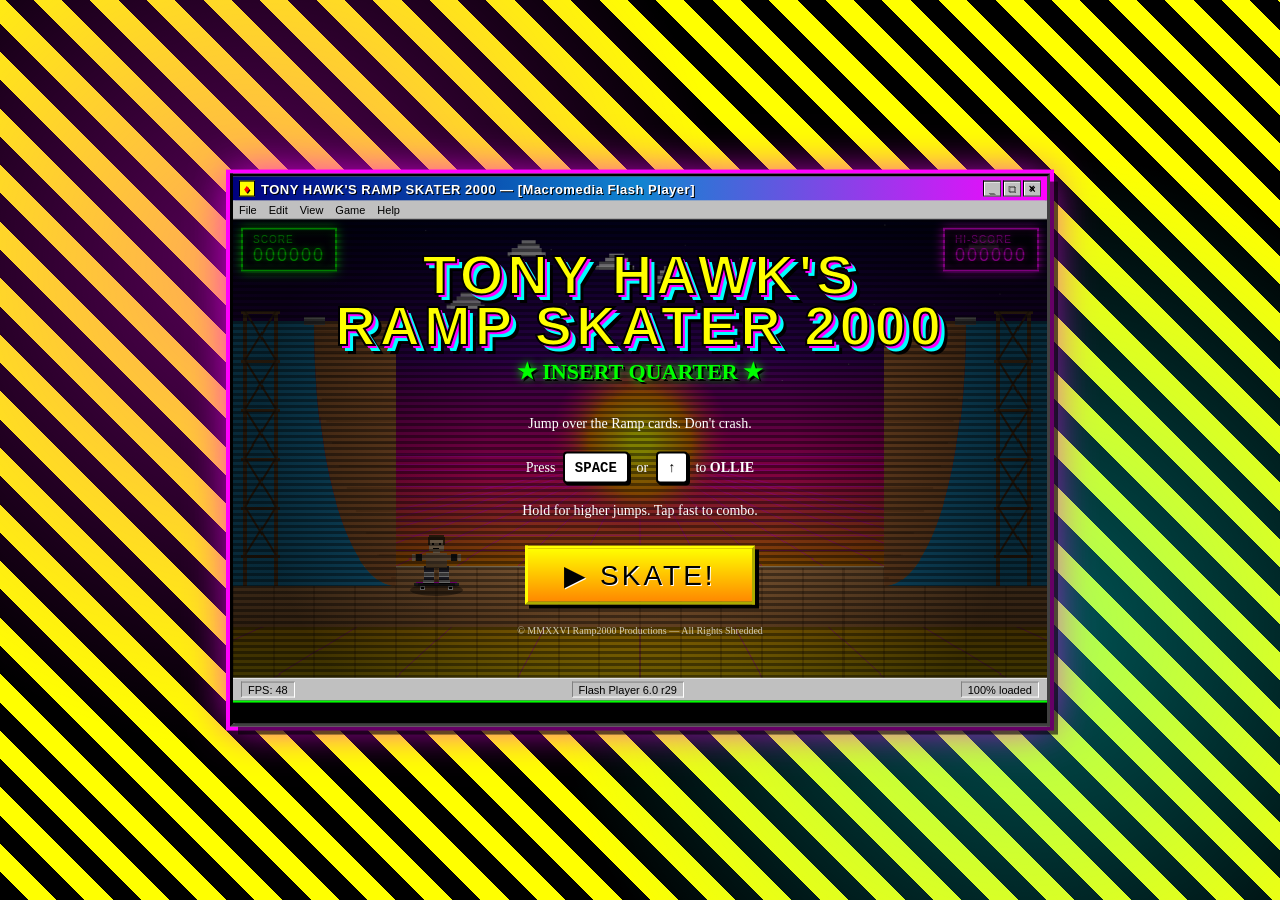
==== commit 707a79dd: "Revert game to original (scrolling cards, easier)" ====
--- a/game.html
+++ b/game.html
@@ -490,7 +490,7 @@
     comboTimer: 0,
     shake: 0,
     skater: {
-      x: 400,
+      x: 200,
       y: GROUND_Y,
       vy: 0,
       onGround: true,
@@ -498,9 +498,6 @@
       bobT: 0,
       rotation: 0,   // for trick rotations mid-air
       tricking: false,
-      sweepT: 0,     // back-and-forth sweep position (0..1)
-      sweepDir: 1,   // 1 right, -1 left
-      tilt: 0,       // body tilt based on curve climb
     },
     obstacles: [],   // ramp cards
     particles: [],
@@ -593,16 +590,12 @@
     state.shake = 0;
     state.obstacles = [];
     state.particles = [];
-    state.skater.x = 400;
+    state.skater.x = 200;
     state.skater.y = GROUND_Y;
     state.skater.vy = 0;
     state.skater.onGround = true;
     state.skater.tricking = false;
     state.skater.rotation = 0;
-    state.skater.sweepT = 0.5;
-    state.skater.sweepDir = 1;
-    state.skater.facing = 1;
-    state.skater.tilt = 0;
     scoreEl.textContent = pad(0);
   }
   function gameOver() {
@@ -627,34 +620,14 @@
   }
 
   /* ---------- Obstacles (Ramp cards) ---------- */
-  // The flat floor zone is roughly x=180..620. Cards spawn ahead of Tony in his current
-  // direction, but NOT inside the curve-climb zones (sweepT < 0.2 or > 0.8) where Tony is elevated.
-  function spawnCard(dir) {
-    const sk = state.skater;
-    let spawnX;
-    if (dir === 1) {
-      // Tony heading right; spawn at the FAR end of the flat zone
-      const minX = Math.max(sk.x + 220, 380);
-      const maxX = 560;
-      if (minX > maxX) return;
-      spawnX = minX + Math.random() * (maxX - minX);
-    } else {
-      const minX = 220;
-      const maxX = Math.min(sk.x - 220, 400);
-      if (minX > maxX) return;
-      spawnX = minX + Math.random() * (maxX - minX);
-    }
+  function spawnCard() {
     state.obstacles.push({
-      x: spawnX,
+      x: W + 30,
       y: GROUND_Y - 22,
       w: 56,
       h: 36,
       passed: false,
       wobble: Math.random()*Math.PI*2,
-      dir: dir,
-      spawnTime: state.t,
-      // Telegraph: card starts as a warning flash, becomes solid after 20 frames
-      telegraphFrames: 20,
     });
   }
 
@@ -710,57 +683,31 @@
         sk.rotation = 0;
         spawnParticles(sk.x, GROUND_Y+4, 6, '#d4a373');
       }
-      // while airborne, drift in current direction
-      sk.x += sk.sweepDir * 0.6;
     } else {
       sk.bobT += 0.25;
     }
 
-    // skater skates back and forth across the halfpipe
-    if (sk.onGround) {
-      const sweepSpeed = 0.008 + state.speed * 0.0006;
-      sk.sweepT += sweepSpeed * sk.sweepDir;
-      if (sk.sweepT >= 1) {
-        sk.sweepT = 1; sk.sweepDir = -1; sk.facing = -1;
-        // remove all cards from the old direction (Tony is now heading away from them)
-        state.obstacles = state.obstacles.filter(o => o.dir === -1);
-        state.spawnTimer = 40;
+    // skater sways back and forth a tiny bit (he's on the ramp floor)
+    sk.x = 200 + Math.sin(state.t*0.02) * 18;
+
+    // spawn obstacles
+    state.spawnTimer--;
+    if (state.spawnTimer <= 0) {
+      spawnCard();
+      // next spawn — varies with speed
+      const base = 110 - state.speed*5;
+      state.spawnTimer = Math.max(55, base + Math.random()*60);
+      // sometimes double-up
+      if (Math.random() < 0.15 && state.speed > 5.5) {
+        setTimeout(()=>{ if (state.running) spawnCard(); }, 250);
       }
-      if (sk.sweepT <= 0) {
-        sk.sweepT = 0; sk.sweepDir = 1; sk.facing = 1;
-        state.obstacles = state.obstacles.filter(o => o.dir === 1);
-        state.spawnTimer = 40;
-      }
-      // ease the sweep so he slows at the ramp curves (like real halfpipe physics)
-      const eased = 0.5 - 0.5 * Math.cos(sk.sweepT * Math.PI);
-      // x range: from left curve foot (~180) to right curve foot (~620)
-      sk.x = 180 + eased * 440;
-      // climb up the curve at the edges
-      const edgeDist = Math.min(sk.sweepT, 1 - sk.sweepT); // 0 at edge, 0.5 at center
-      const climb = Math.pow(Math.max(0, 0.18 - edgeDist) / 0.18, 2);
-      sk.y = GROUND_Y - climb * 60;
-      // tilt body as he climbs the curve
-      sk.tilt = climb * 0.45 * (sk.sweepT < 0.5 ? -1 : 1);
-    }
-
-    // spawn obstacles in the direction Tony is currently heading
-    state.spawnTimer--;
-    if (state.spawnTimer <= 0 && sk.onGround) {
-      // spawn ahead of him so he has to jump
-      spawnCard(sk.sweepDir);
-      const base = 130 - state.speed*5;
-      state.spawnTimer = Math.max(70, base + Math.random()*60);
-      if (Math.random() < 0.12 && state.speed > 5.5) {
-        setTimeout(()=>{ if (state.running) spawnCard(sk.sweepDir); }, 350);
-      }
-    }
-
-    // update obstacles - they sit still on the floor; Tony moves
-    // (this models the halfpipe correctly: cards are placed obstacles)
+    }
+
+    // update obstacles
     for (let i=state.obstacles.length-1;i>=0;i--) {
       const o = state.obstacles[i];
+      o.x -= state.speed;
       o.wobble += 0.15;
-      if (o.telegraphFrames > 0) { o.telegraphFrames--; continue; } // not solid yet
 
       // collision
       const skLeft = sk.x - 22, skRight = sk.x + 22;
@@ -770,28 +717,18 @@
       const hit = !(skRight < oLeft + 6 || skLeft > oRight - 6 || skBottom < oTop + 4 || skTop > oBottom - 4);
       if (hit) { gameOver(); return; }
 
-      // scored - Tony passes the card moving in his current direction
-      // dir=1 means card was spawned ahead while Tony was heading RIGHT, so passed when Tony's right edge is past card's right edge
-      // dir=-1 means card was spawned ahead while Tony was heading LEFT, so passed when Tony's left edge is past card's left edge
-      if (!o.passed) {
-        const passed = (o.dir === 1 && skLeft > oRight - 4) || (o.dir === -1 && skRight < oLeft + 4);
-        if (passed) {
-          o.passed = true;
-          state.cardsDodged++;
-          state.score += 100;
-          state.combo++;
-          state.comboTimer = 90;
-          sfxScore();
-          if (state.combo >= 3) showCombo('x' + state.combo + ' COMBO!');
-          // Fade out passed card after a moment
-          o.fadeStart = state.t;
-        }
+      // scored
+      if (!o.passed && o.x + o.w < sk.x - 22) {
+        o.passed = true;
+        state.cardsDodged++;
+        state.score += 100;
+        state.combo++;
+        state.comboTimer = 90;
+        sfxScore();
+        if (state.combo >= 3) showCombo('x' + state.combo + ' COMBO!');
       }
 
-      // Remove card after it's been passed for a while, or if it's been on screen too long
-      if (o.passed && state.t - o.fadeStart > 30) state.obstacles.splice(i,1);
-      // safety: remove any card older than 8 seconds (e.g. if Tony changes direction)
-      else if (state.t - o.spawnTime > 480) state.obstacles.splice(i,1);
+      if (o.x + o.w < -10) state.obstacles.splice(i,1);
     }
 
     // combo decays
@@ -957,9 +894,8 @@
     // shadow on floor under skater
     const sk = state.skater;
     const shadowY = 364;
-    // For shadow height, use distance from the actual ground curve (not air jump height)
-    const onGroundHeight = sk.onGround ? 0 : (GROUND_Y - sk.y - (sk.tilt ? 60 : 0));
-    const shadowScale = Math.max(0.3, 1 - onGroundHeight/250);
+    const heightAbove = GROUND_Y - sk.y;
+    const shadowScale = Math.max(0.3, 1 - heightAbove/250);
     ctx.fillStyle = `rgba(0,0,0,${0.4*shadowScale})`;
     ctx.beginPath();
     ctx.ellipse(sk.x, shadowY, 26*shadowScale, 6*shadowScale, 0, 0, Math.PI*2);
@@ -997,15 +933,10 @@
   }
 
   /* ---------- Tony Hawk pixel sprite ---------- */
-  function drawTony(x, y, rot, tricking, bob, facing, tilt) {
+  function drawTony(x, y, rot, tricking, bob) {
     ctx.save();
     ctx.translate(x, y - 28);
-    if (tricking) {
-      ctx.rotate(rot);
-    } else {
-      ctx.rotate(tilt || 0);
-    }
-    if (facing === -1) ctx.scale(-1, 1);
+    if (tricking) ctx.rotate(rot);
     const bobY = tricking ? 0 : Math.sin(bob)*1.2;
     ctx.translate(0, bobY);
 
@@ -1182,49 +1113,23 @@
     drawHalfpipe();
 
     // obstacles
-    state.obstacles.forEach(o => {
-      if (o.telegraphFrames > 0) {
-        // draw warning telegraph: flashing exclamation mark above the spawn spot
-        const flash = Math.floor(state.t / 4) % 2 === 0;
-        ctx.fillStyle = flash ? '#ff0000' : '#ffff00';
-        ctx.font = 'bold 32px "Impact", sans-serif';
-        ctx.textAlign = 'center';
-        ctx.textBaseline = 'middle';
-        ctx.strokeStyle = '#000';
-        ctx.lineWidth = 3;
-        ctx.strokeText('!', o.x + o.w/2, o.y - 6);
-        ctx.fillText('!', o.x + o.w/2, o.y - 6);
-        ctx.textAlign = 'left';
-        ctx.textBaseline = 'alphabetic';
-        // ghosted card preview
-        ctx.globalAlpha = 0.35;
-        drawRampCard(o.x, o.y, o.w, o.h, o.wobble);
-        ctx.globalAlpha = 1;
-        return;
-      }
-      let alpha = 1;
-      if (o.passed) alpha = Math.max(0, 1 - (state.t - o.fadeStart) / 30);
-      ctx.globalAlpha = alpha;
-      drawRampCard(o.x, o.y, o.w, o.h, o.wobble);
-      ctx.globalAlpha = 1;
-    });
+    state.obstacles.forEach(o => drawRampCard(o.x, o.y, o.w, o.h, o.wobble));
 
     // skater
     const sk = state.skater;
-    drawTony(sk.x, sk.y, sk.rotation, sk.tricking, sk.bobT, sk.facing, sk.tilt);
+    drawTony(sk.x, sk.y, sk.rotation, sk.tricking, sk.bobT);
 
     drawParticles();
 
-    // speed lines trailing behind Tony when fast
-    if (state.speed > 5 && state.running && state.skater.onGround) {
-      ctx.strokeStyle = 'rgba(255,255,255,0.35)';
-      ctx.lineWidth = 2;
+    // speed lines when fast
+    if (state.speed > 6 && state.running) {
+      ctx.strokeStyle = 'rgba(255,255,255,0.25)';
+      ctx.lineWidth = 1;
       for (let i=0; i<4; i++) {
-        const trailDir = -state.skater.sweepDir;
-        const sx = state.skater.x + trailDir * (20 + i*8);
+        const y = 200 + i*40 + (state.t*state.speed*2 % 40);
         ctx.beginPath();
-        ctx.moveTo(sx, state.skater.y - 20 - i*4);
-        ctx.lineTo(sx + trailDir*12, state.skater.y - 20 - i*4);
+        ctx.moveTo(W, y);
+        ctx.lineTo(W-30, y);
         ctx.stroke();
       }
     }
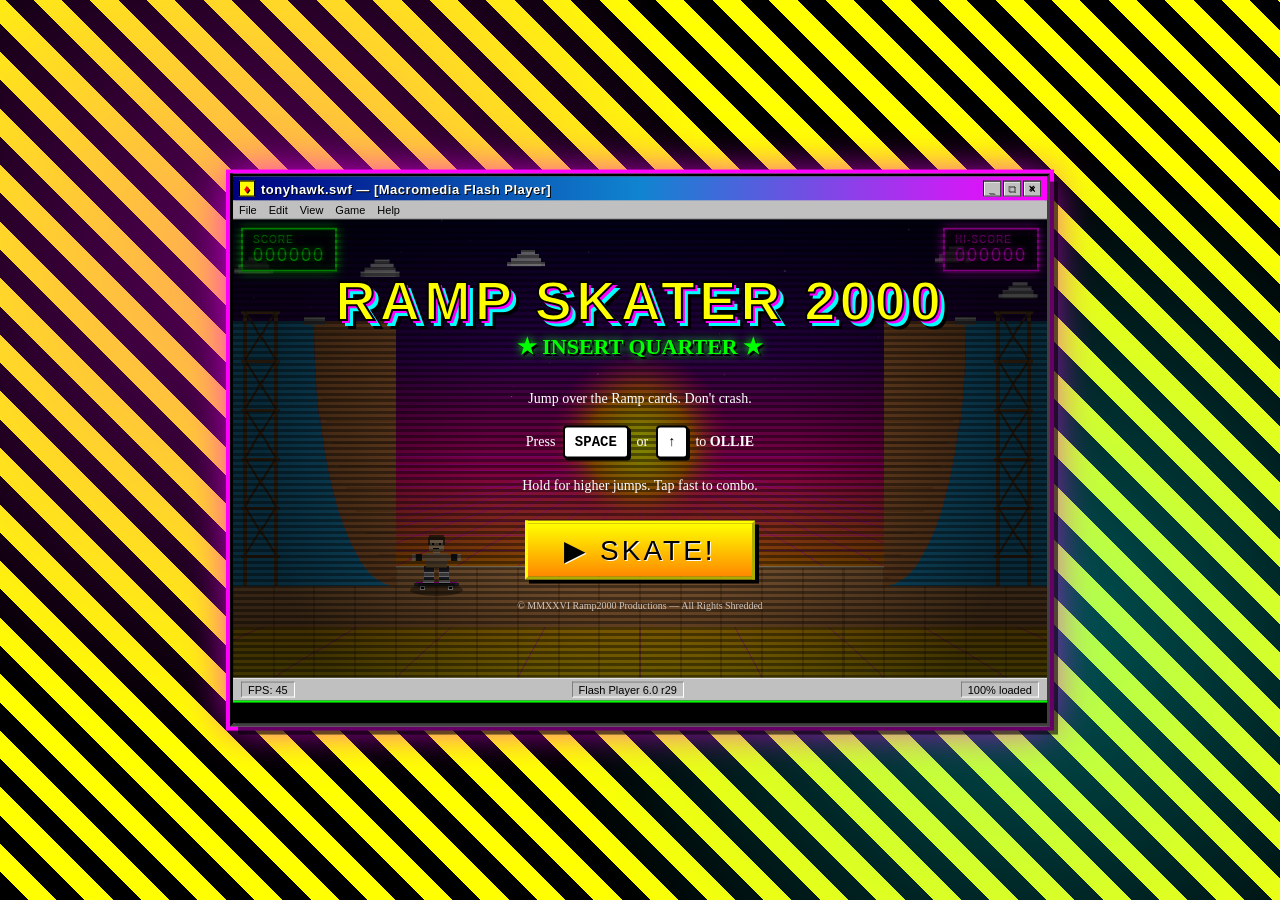
==== commit 6356b0fd: "Rename game to RAMP SKATER 2000 (keep tonyhawk.swf easter egg)" ====
--- a/game.html
+++ b/game.html
@@ -2,7 +2,7 @@
 <html lang="en">
 <head>
 <meta charset="UTF-8">
-<title>TONY HAWK'S RAMP SKATER 2000 :: Y2K EDITION</title>
+<title>RAMP SKATER 2000 :: Y2K EDITION</title>
 <meta name="viewport" content="width=device-width,initial-scale=1">
 <style>
   /* ============ Y2K FLASH GAME WINDOW ============ */
@@ -338,7 +338,7 @@
   <div class="titlebar">
     <div class="title-text">
       <span class="title-icon"></span>
-      TONY HAWK'S RAMP SKATER 2000 — [Macromedia Flash Player]
+      tonyhawk.swf — [Macromedia Flash Player]
     </div>
     <div class="win-btns">
       <div class="win-btn">_</div>
@@ -361,7 +361,7 @@
     <div class="combo" id="combo">OLLIE!</div>
 
     <div class="panel" id="start-panel">
-      <h1>TONY HAWK'S<br>RAMP SKATER 2000</h1>
+      <h1>RAMP SKATER 2000</h1>
       <h2 class="blink">★ INSERT QUARTER ★</h2>
       <p>Jump over the Ramp cards. Don't crash.</p>
       <p>Press <span class="key">SPACE</span> or <span class="key">↑</span> to <b>OLLIE</b></p>
@@ -390,13 +390,13 @@
   </div>
 
   <div class="ticker">
-    <span>★★★ TONY HAWK'S RAMP SKATER 2000 ★★★ JUMP THE CARDS! SHRED THE RAMP! ★★★ POWERED BY MACROMEDIA FLASH ★★★ BEST VIEWED IN INTERNET EXPLORER 5.5 ★★★ THIS GAME IS RADICAL ★★★ KICKFLIP YOUR WAY TO THE TOP ★★★ DON'T FORGET TO ENTER THE PS1 GIVEAWAY ★★★</span>
+    <span>★★★ RAMP SKATER 2000 ★★★ JUMP THE CARDS! SHRED THE RAMP! ★★★ POWERED BY MACROMEDIA FLASH ★★★ BEST VIEWED IN INTERNET EXPLORER 5.5 ★★★ THIS GAME IS RADICAL ★★★ KICKFLIP YOUR WAY TO THE TOP ★★★ DON'T FORGET TO ENTER THE PS1 GIVEAWAY ★★★</span>
   </div>
 </div>
 
 <script>
 /* ===========================================================
-   TONY HAWK'S RAMP SKATER 2000 — Y2K FLASH EDITION
+   RAMP SKATER 2000 — Y2K FLASH EDITION
    =========================================================== */
 (() => {
   const canvas = document.getElementById('canvas');
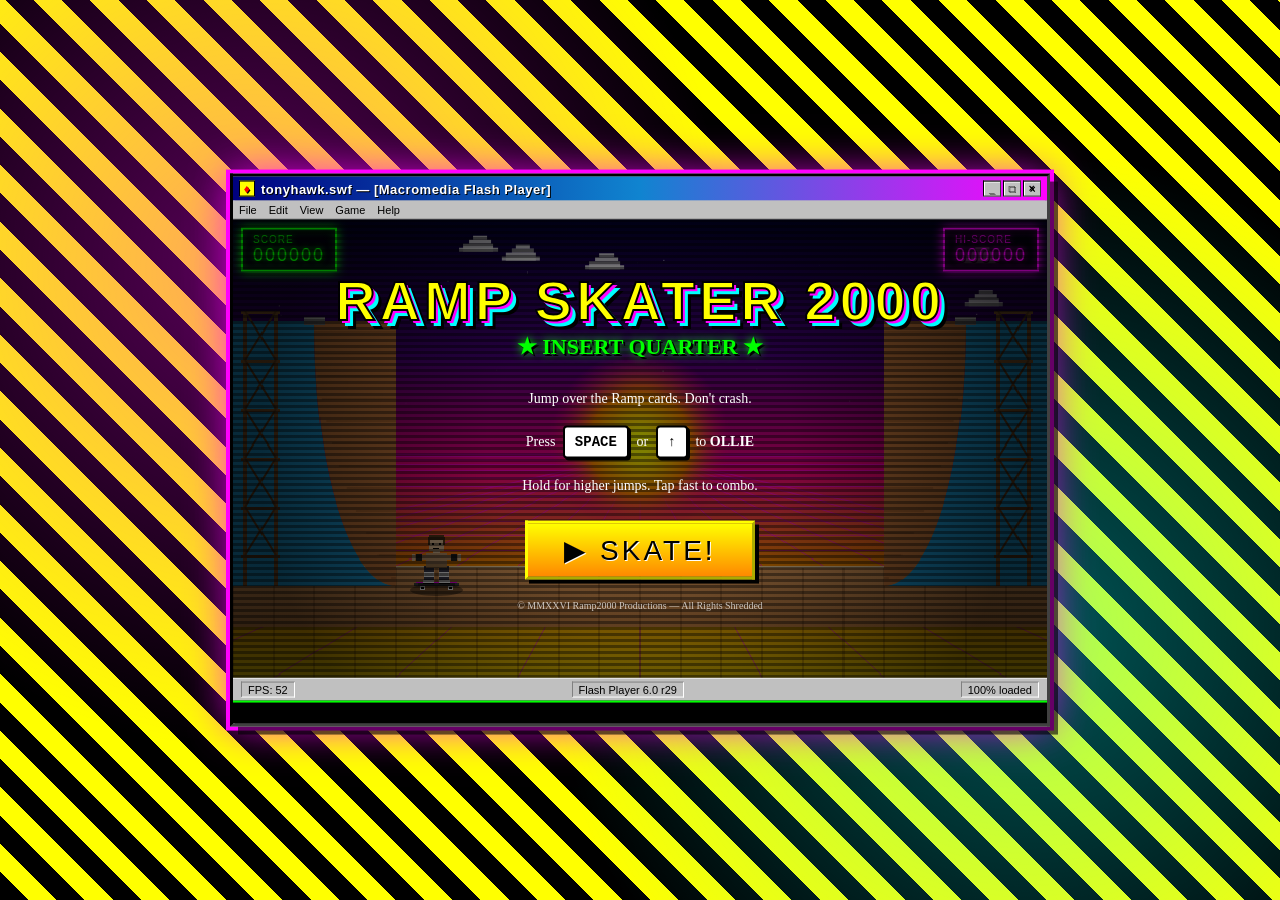
==== commit 1a38a07b: "Add favicon.svg + Open Graph/Twitter social preview meta tags" ====
--- a/game.html
+++ b/game.html
@@ -4,6 +4,20 @@
 <meta charset="UTF-8">
 <title>RAMP SKATER 2000 :: Y2K EDITION</title>
 <meta name="viewport" content="width=device-width,initial-scale=1">
+<meta name="description" content="RAMP SKATER 2000 -- A Y2K Flash skateboarding game. Press SPACE to OLLIE!">
+<link rel="icon" type="image/svg+xml" href="favicon.svg">
+<link rel="apple-touch-icon" href="favicon.svg">
+<meta name="theme-color" content="#ff00ff">
+<meta property="og:type" content="website">
+<meta property="og:site_name" content="RAMP.COM">
+<meta property="og:title" content="RAMP SKATER 2000 :: Y2K EDITION">
+<meta property="og:description" content="Press SPACE to OLLIE over the Ramp cards. Beat the hi-score. Powered by Macromedia Flash.">
+<meta property="og:image" content="https://kendallhtucker.github.io/ramp2000/img/og.jpg">
+<meta property="og:url" content="https://kendallhtucker.github.io/ramp2000/game.html">
+<meta name="twitter:card" content="summary_large_image">
+<meta name="twitter:title" content="RAMP SKATER 2000 :: Y2K EDITION">
+<meta name="twitter:description" content="Press SPACE to OLLIE. Beat the hi-score.">
+<meta name="twitter:image" content="https://kendallhtucker.github.io/ramp2000/img/og.jpg">
 <style>
   /* ============ Y2K FLASH GAME WINDOW ============ */
   * { box-sizing: border-box; margin: 0; padding: 0; }
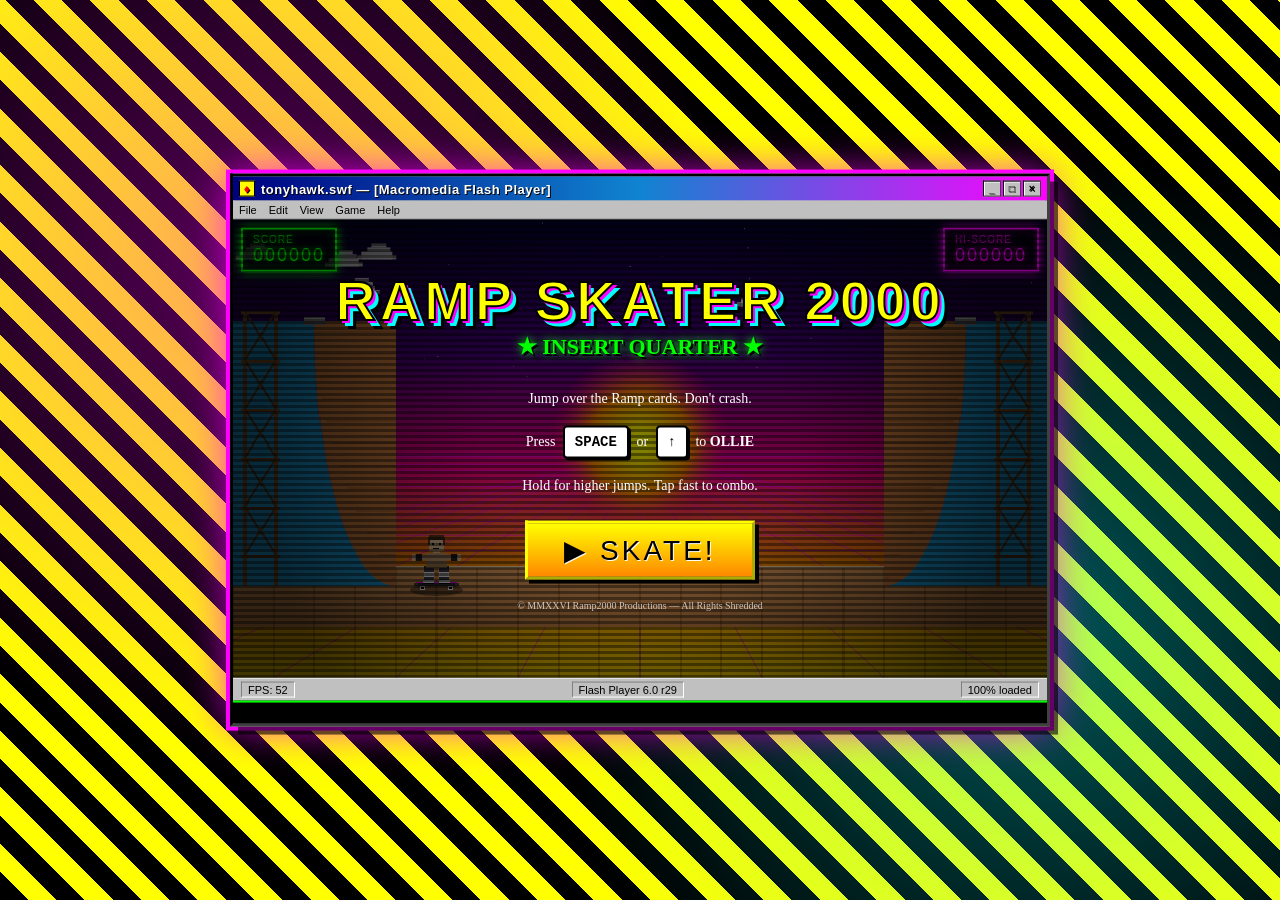
==== commit da7f1db5: "Mobile-friendly game instructions: TAP instead of SPACE + fit SKATE button on phone screens" ====
--- a/game.html
+++ b/game.html
@@ -339,10 +339,21 @@
     100% { transform: translateX(-100%); }
   }
 
+  /* Hide mobile-only controls by default, show on small viewports */
+  .ctrl-mobile { display: none; }
+
   @media (max-width: 720px) {
-    .panel h1 { font-size: 36px; }
+    .panel { padding: 6px 10px; justify-content: center; }
+    .panel h1 { font-size: 22px; margin-bottom: 2px; -webkit-text-stroke: 1px #000; text-shadow: 2px 2px 0 #ff00ff, 4px 4px 0 #00ffff, 5px 5px 0 #000; letter-spacing: 1px; }
+    .panel h2 { font-size: 13px; margin-bottom: 4px; }
+    .panel p { font-size: 11px; line-height: 1.3; margin: 2px 0; }
+    .panel .key { padding: 2px 6px; font-size: 11px; }
+    .start-btn { font-size: 18px; padding: 6px 18px; margin-top: 6px; box-shadow: 3px 3px 0 #000; }
+    .ctrl-desktop { display: none; }
+    .ctrl-mobile { display: block; }
     .hud-box { font-size: 14px; padding: 3px 6px; }
     .combo { font-size: 36px; }
+    .gameover-title { font-size: 24px !important; }
   }
 </style>
 </head>
@@ -378,8 +389,10 @@
       <h1>RAMP SKATER 2000</h1>
       <h2 class="blink">★ INSERT QUARTER ★</h2>
       <p>Jump over the Ramp cards. Don't crash.</p>
-      <p>Press <span class="key">SPACE</span> or <span class="key">↑</span> to <b>OLLIE</b></p>
-      <p>Hold for higher jumps. Tap fast to combo.</p>
+      <p class="ctrl-desktop">Press <span class="key">SPACE</span> or <span class="key">↑</span> to <b>OLLIE</b></p>
+      <p class="ctrl-mobile"><span class="key">TAP</span> the screen to <b>OLLIE</b></p>
+      <p class="ctrl-desktop">Hold for higher jumps. Tap fast to combo.</p>
+      <p class="ctrl-mobile">Hold for higher jumps. Tap fast to combo.</p>
       <button class="start-btn" id="start-btn">▶ SKATE!</button>
       <p style="margin-top:18px;font-size:10px;opacity:.7;">© MMXXVI Ramp2000 Productions — All Rights Shredded</p>
     </div>
@@ -391,7 +404,8 @@
       <div class="scores-line">HI: <span class="num" id="final-hi">0</span></div>
       <div class="scores-line">CARDS DODGED: <span class="num" id="final-cards">0</span></div>
       <button class="start-btn" id="retry-btn">▶ TRY AGAIN</button>
-      <p style="margin-top:14px;font-size:11px;">Press <span class="key">SPACE</span> to retry</p>
+      <p class="ctrl-desktop" style="margin-top:14px;font-size:11px;">Press <span class="key">SPACE</span> to retry</p>
+      <p class="ctrl-mobile" style="margin-top:14px;font-size:11px;"><span class="key">TAP</span> to retry</p>
     </div>
 
     <div class="scanlines"></div>
